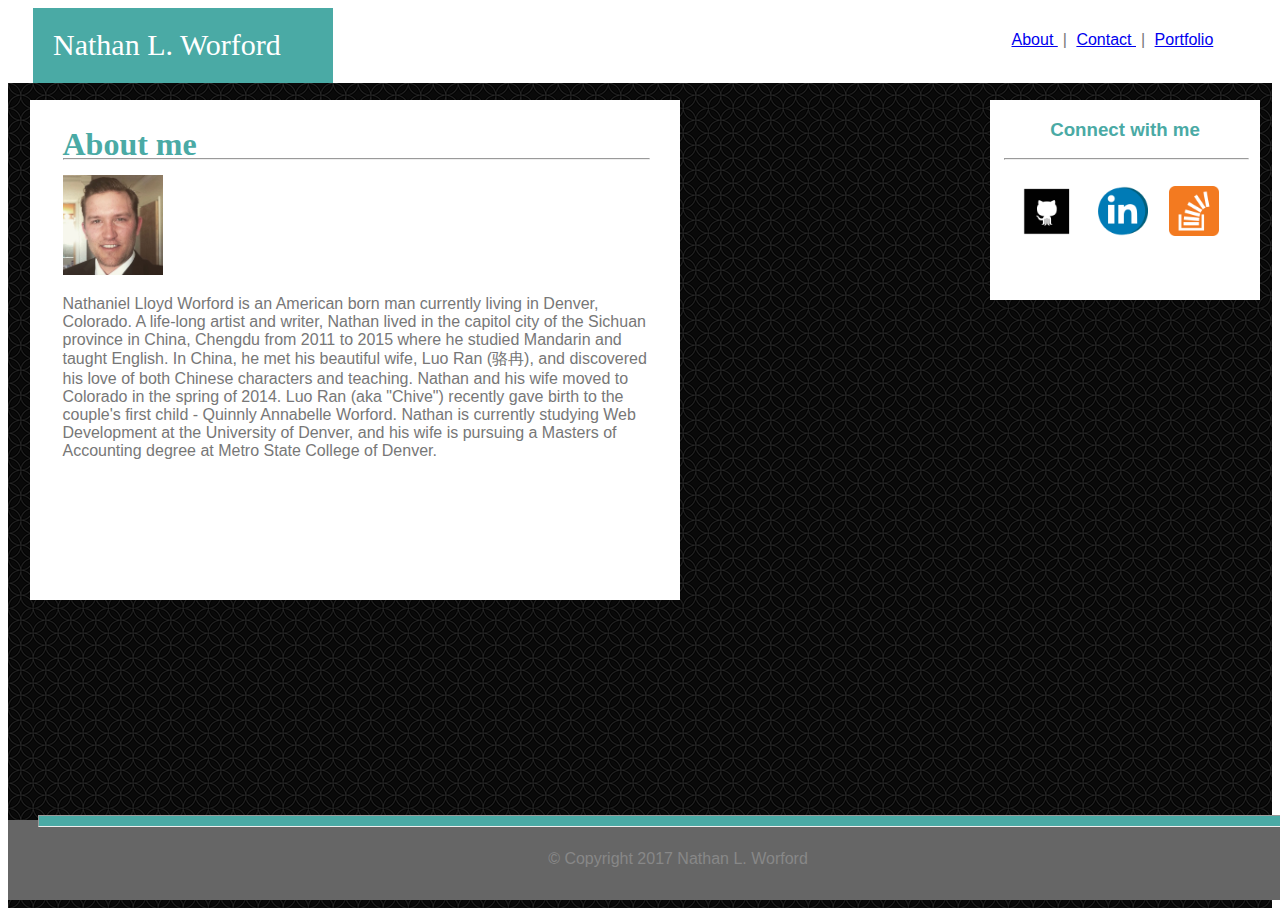
==== index.html @ fa4ae740 "11/03" ====
<!DOCTYPE html>
	<html lang="en">
    
        <head>
    		<meta charset="UTF-8">
    		<link rel="stylesheet" type="text/css" href="./style.css">
    		<title> Nathan L Worford </title>
   		</head>

   		 <body>
	   		 <section class="background-section">
				<!-- <img id="background" src="./assets/images/spiration dark.png"> -->
				<div class="content-area">
					<div class="header">
						
							<div class="floatLeft yourName"> 
								<div id="NLW"> Nathan L. Worford
								</div>
							</div>



							<div class="nav floatRight">
			       				<a href="./index.html"> <span>About </span> </a> 
										<span class="pipe">|</span>
			        			<a href="./contact.html"> Contact </a> 
										<span class="pipe">|</span>
			      				<a href="./portfolio.html"> Portfolio</a> 
			      			</div> <!-- class="nav"-->
						</div>

					</div> <!-- class="header"-->

					<div class="mainSection">

						<div id="aboutMe">
							<h1> About me </h1>
						</div> <!-- id="aboutMe"-->

						<hr id="hr1">
						
						<img id="profilePic" src="./assets/images/me-1.jpg" alt="ProfilePic"/>
						<div class="paragraph">
							<p>
								Nathaniel Lloyd Worford is an American born man currently living in Denver, Colorado. A life-long artist and writer, Nathan lived in the capitol city of the Sichuan province in China, Chengdu from 2011 to 2015 where he studied Mandarin and taught English. In China, he met his beautiful wife, Luo Ran (骆冉), and discovered his love of both Chinese characters and teaching. Nathan and his wife moved to Colorado in the spring of 2014. Luo Ran (aka "Chive") recently gave birth to the couple's first child - Quinnly Annabelle Worford. Nathan is currently studying Web Development at the University of Denver, and his wife is pursuing a Masters of Accounting degree at Metro State College of Denver.
							</p>
						</div>  <!-- class="paragraph"-->

					</div> <!-- class="mainSection"-->


					<div class="connectWithMe">
						<h3> Connect with me </h3>

							<br><br><br><br>

							<hr id="hr2">

							<a  href="https://github.com/nworford" target="_blank"> <img id="GitHub" src="./assets/images/github_square_black-128.png" alt="GitHub"> </a>
							<a href="https://www.linkedin.com/in/nathan-worford-bb1a55a5/" target="_blank"> <img id="Linkdin" src="./assets/images/LinkdIN-128.png" alt="Linkedin"> </a>
							<a href="https://stackoverflow.com/users/8267633/nathan-w" target="_blank"> <img id="StackOverflow" src="./assets/images/overflow-128.png " alt="StackOverflow"> </a>

					</div>  <!-- class="connectWithMe"-->

				</div> <!-- class="content-area"-->

				<div class="footer">
          			<hr id="hr3">
          			<footer > &copy; Copyright 2017 Nathan L. Worford </footer>
        		</div> <!-- class="footer"-->
										
			</section>
		</body>


	</html>
---- style.css ----
/* * {
	box-sizing:border-box;
} */


/* h1,h2,h3 {

	font-family: 'Georgia', Times, Times New Roman, serif;
	color:#4aaaa5; */


/*p {
	color:#777777;
	font-family:'Arial', 'Helvetica Neue', Helvetica, sans-serif;
} */

html {
	height:100%;
}

#background {

	z-index:1;
	bottom:5%;
	width:100%;
	height:98%;
}
.centerDiv
{
	width: 960px;
	height:100%;
	margin: auto;
}

.content-area {

	z-index:2;
	width:960px;
	height:600;
	/*height:625px;*/

}

.background-section
{
	background-image: url("./assets/images/spiration dark.png");
	height: 100%;
	width:100%;
}

.header {
	position:absolute;
	z-index: 1;
	width:100%;
	height:75px;						/* same height */
	background-color:#ffffff;
	border-color:#cccccc;
}
 body {
 	height:100%;
 }

.floatLeft
{
	float: left;
}
.floatRight
{
	float: right;
}

.yourName {

	z-index: 2;
	position:absolute;
	text-align:center;
	margin:0px;
	top:0%;
	left:25px;
	height:75px;
	width:300px;
	background-color:#4aaaa5;
	color:#ffffff;
}


#NLW {

	position:absolute;
	top:20px;
	left:20px;
	z-index: 3;
	color:#ffffff;
	font-family: 'Georgia', Times, Times New Roman, serif;
	font-size:30px;
	font-style:bold;
}


.nav {
	position:absolute;
	right:2%;
	top:30%;
	text-align:center;
	width:300px;
	height:40px; 
	color:#777777;
	background:#ffffff;
	font-family:'Arial', 'Helvetica Neue', Helvetica, sans-serif;

}


.pipe {
margin:0 5px 0 5px;
}

.mainSection {

	position:absolute;
	top:100px;
	left:30px;
	width:650px;
	height:500px;
	background:#ffffff;
	font-family:'Arial', 'Helvetica Neue', Helvetica, sans-serif;
	border-color:#dddddd;
	border-width:3px;
}

#mainSectionPortfolio {

	position:absolute;
	top:100px;
	left:30px;
	width:650px;
	height:1200px;
	background:#ffffff;
	font-family:'Arial', 'Helvetica Neue', Helvetica, sans-serif;
	border-color:#dddddd;
	border-width:3px;
}


#aboutMe {
	
	position:absolute;
	text-align:center;
	top:5px;
	font-family: 'Georgia', Times, Times New Roman, serif;
	color:#4aaaa5;
	margin-left:5%;
	float:left;

}

.portfolio {
	
	position:absolute;
	text-align:center;
	top:5px;
	font-family: 'Georgia', Times, Times New Roman, serif;
	color:#4aaaa5;
	margin-left:5%;
	float:left;
	

}





#contact {
	
	position:absolute;
	text-align:center;
	top:5px;
	font-family: 'Georgia', Times, Times New Roman, serif;
	color:#4aaaa5;
	margin-left:5%;
	float:left;

}

#hr1 {

position:absolute;
width:90%;
left:5%;
top:50px;
background-color:#777777;

}


#profilePic {
	
	z-index: 4;
	position:relative;
	top:15%;
	left:5%;
	width:100px;
	float;left;
	

}

.paragraph {
	
	position:relative;
	z-index: 1;
	width:90%;
	height:200px; 
	top:15%;
	left:5%;
	right:5%;				/* same height */
	background:#ffffff;
	color:#777777;
	font-family:'Arial', 'Helvetica Neue', Helvetica, sans-serif;
	float:left;
	
	}

.contactSection {
	
	position:relative;
	z-index: 1;
	width:90%;
	height:200px; 
	top:15%;
	left:5%;
	right:5%;				/* same height */
	background:#ffffff;
	color:#777777;
	font-family:'Arial', 'Helvetica Neue', Helvetica, sans-serif;
	float:left;
	
	}

#name {
	width:300px;

}

#email {

}

#message {

}



.connectWithMe {
	
	position:absolute;
	text-align:center;
	top:100px;
	right:20px;
	width:270px;
	height:200px;
	background:#ffffff;
	color:#4aaaa5;
	font-family:'Arial', 'Helvetica Neue', Helvetica, sans-serif;
	float:right;
}

#hr2 {

position:absolute;
width:90%;
top:25%;
left:5%;
right:5%;
background-color:#777777;

}

#GitHub {

	position:relative;
	float:left;
	width:50px;
	bottom:50px;
	margin:5px;
	left:10%;
}

#Linkdin {

	position:relative;
	float:left;
	width:50px;
	bottom:50px;
	margin:5px;
	left:16%;
}

#StackOverflow {

	position:relative;
	float:left;
	width:50px;
	bottom:50px;
	margin:5px;
	left:20%;
}

.portfolioBox {

	position:absolute;
	width:650px;
	height:1200px;
	margin: 70px 10px 10px 10px;
}

#hangman {

	position:relative;
	float:left;
	width:290px;
	margin:10px;
}

#rpg {

	position:relative;
	float:left;
	width:290px;
	margin:10px;
}

#trivia{

	position:relative;
	float:left;
	width:290px;
	margin:10px;
}

#rutgers {

	position:relative;
	float:left;
	width:290px;
	margin:10px;
}

#rock {

	position:relative;
	float:left;
	width:290px;
	margin:10px;
}

#hr3 {
	
	position:fixed;
	z-index:3;
	bottom:65px;
	width:100%;
	height:10px;
	background-color:#4aaaa5;

}


.footer{

	
	z-index: 1;
	position:fixed;
	bottom:0%;
	width:100%;
	height:20px;
	text-align:center;
	padding:30px;
	color:#888888;
	background:#666666;
	font-family:'Arial', 'Helvetica Neue', Helvetica, sans-serif;
	clear:both;
}
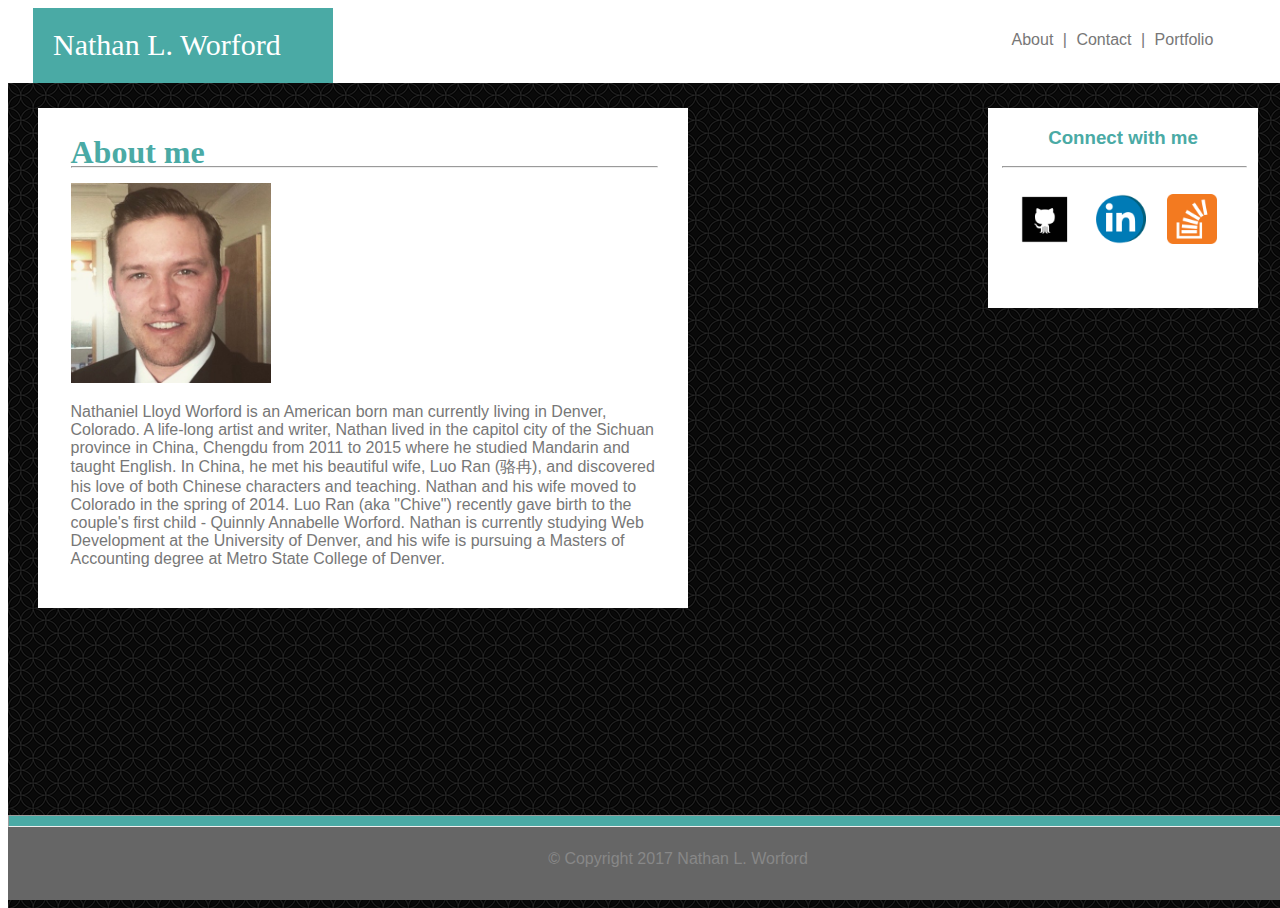
==== commit 07bcd22b: "11/04" ====
--- a/index.html
+++ b/index.html
@@ -9,6 +9,7 @@
 
    		 <body>
 	   		 <section class="background-section">
+	   		 	
 				<!-- <img id="background" src="./assets/images/spiration dark.png"> -->
 				<div class="content-area">
 					<div class="header">
@@ -21,11 +22,11 @@
 
 
 							<div class="nav floatRight">
-			       				<a href="./index.html"> <span>About </span> </a> 
+			       				<a class="nav-icons" href="./index.html"> <span>About </span> </a> 
 										<span class="pipe">|</span>
-			        			<a href="./contact.html"> Contact </a> 
+			        			<a class="nav-icons" href="./contact.html"> Contact </a> 
 										<span class="pipe">|</span>
-			      				<a href="./portfolio.html"> Portfolio</a> 
+			      				<a class="nav-icons" href="./portfolio.html"> Portfolio</a> 
 			      			</div> <!-- class="nav"-->
 						</div>
 
@@ -73,4 +74,4 @@
 		</body>
 
 
-	</html>+</html>--- a/style.css
+++ b/style.css
@@ -4,7 +4,6 @@
 
 
 /* h1,h2,h3 {
-
 	font-family: 'Georgia', Times, Times New Roman, serif;
 	color:#4aaaa5; */
 
@@ -15,6 +14,7 @@
 } */
 
 html {
+
 	height:100%;
 }
 
@@ -43,8 +43,20 @@
 
 .background-section
 {
+
+	position:absolute;
 	background-image: url("./assets/images/spiration dark.png");
 	height: 100%;
+	width:100%;
+}
+
+.background-section-two
+{
+
+	position:absolute;
+	background-image: url("./assets/images/spiration dark.png");
+	height: 100%;
+	bottom:-100%;
 	width:100%;
 }
 
@@ -110,6 +122,13 @@
 
 }
 
+.nav-icons {
+	color:#777777;
+	background:#ffffff;
+	font-family:'Arial', 'Helvetica Neue', Helvetica, sans-serif;
+	text-decoration:none;
+}
+
 
 .pipe {
 margin:0 5px 0 5px;
@@ -134,7 +153,7 @@
 	top:100px;
 	left:30px;
 	width:650px;
-	height:1200px;
+	height:800px;
 	background:#ffffff;
 	font-family:'Arial', 'Helvetica Neue', Helvetica, sans-serif;
 	border-color:#dddddd;
@@ -200,7 +219,7 @@
 	position:relative;
 	top:15%;
 	left:5%;
-	width:100px;
+	width:200px;
 	float;left;
 	
 
@@ -222,6 +241,22 @@
 	
 	}
 
+.paragraphtwo {
+	
+	position:relative;
+	z-index: 1;
+	width:50%;
+	height:200px; 
+	top:15%;
+	left:50%;
+	right:5%;				/* same height */
+	background:#ffffff;
+	color:#777777;
+	font-family:'Arial', 'Helvetica Neue', Helvetica, sans-serif;
+	float:left;
+	
+	}
+
 .contactSection {
 	
 	position:relative;
@@ -249,6 +284,20 @@
 
 #message {
 
+	width:300px;
+	height:200px;
+
+}
+
+#submit {
+
+position:absolute;
+bottom:-210px;
+width:100px;
+height:50px;
+background-color:#4aaaa5;
+color:#ffffff;
+font-size:15px;
 }
 
 
@@ -258,7 +307,7 @@
 	position:absolute;
 	text-align:center;
 	top:100px;
-	right:20px;
+	right:30px;
 	width:270px;
 	height:200px;
 	background:#ffffff;
@@ -312,7 +361,7 @@
 
 	position:absolute;
 	width:650px;
-	height:1200px;
+	height:800px;
 	margin: 70px 10px 10px 10px;
 }
 
@@ -321,6 +370,7 @@
 	position:relative;
 	float:left;
 	width:290px;
+	height:215px;
 	margin:10px;
 }
 
@@ -329,6 +379,7 @@
 	position:relative;
 	float:left;
 	width:290px;
+	height:215px;
 	margin:10px;
 }
 
@@ -337,6 +388,7 @@
 	position:relative;
 	float:left;
 	width:290px;
+	height:215px;
 	margin:10px;
 }
 
@@ -345,6 +397,7 @@
 	position:relative;
 	float:left;
 	width:290px;
+	height:215px;
 	margin:10px;
 }
 
@@ -353,6 +406,7 @@
 	position:relative;
 	float:left;
 	width:290px;
+	height:215px;
 	margin:10px;
 }
 
@@ -364,6 +418,8 @@
 	width:100%;
 	height:10px;
 	background-color:#4aaaa5;
+	left:8px
+
 
 }
 
@@ -382,6 +438,4 @@
 	background:#666666;
 	font-family:'Arial', 'Helvetica Neue', Helvetica, sans-serif;
 	clear:both;
-}
-
-
+}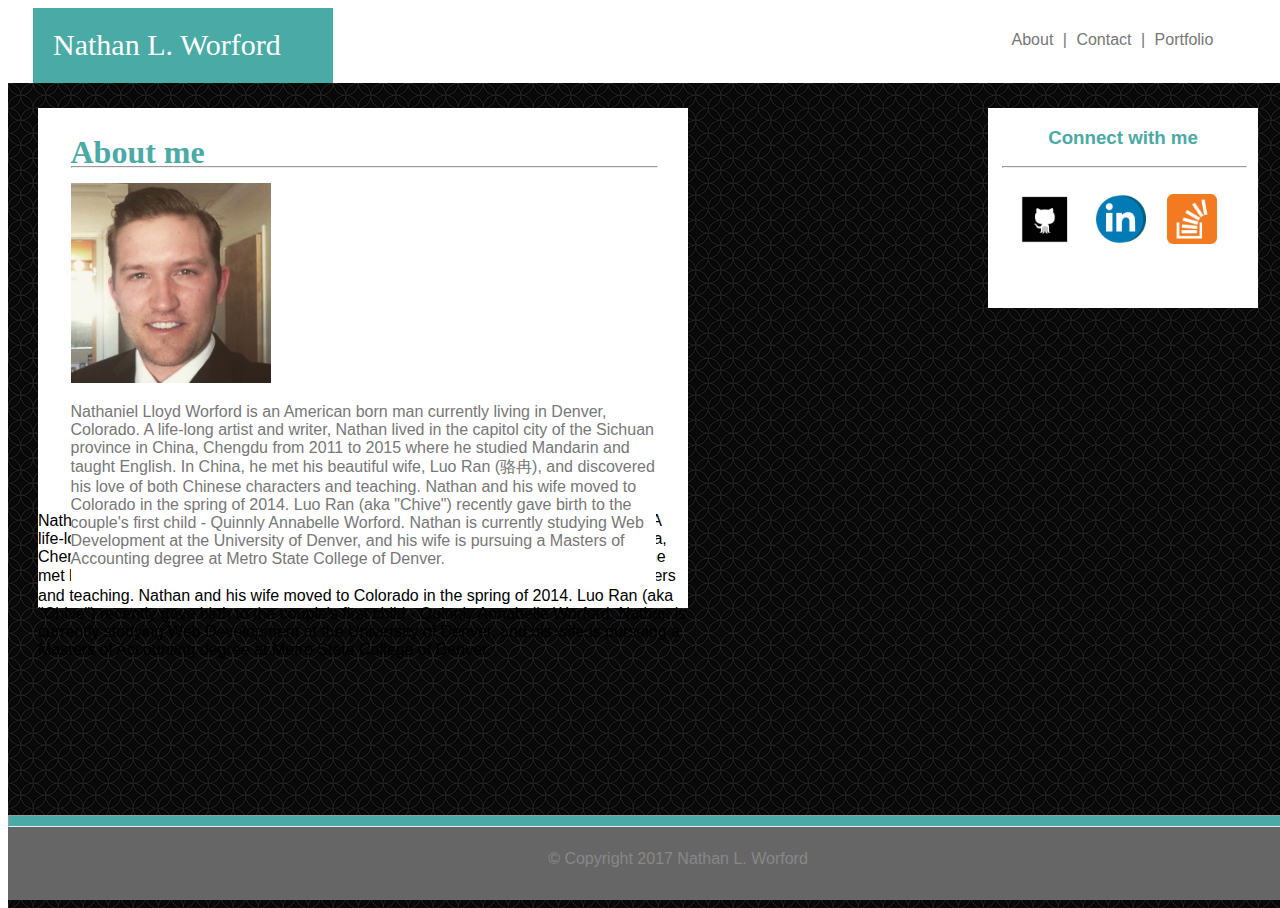
==== commit bacf0bf1: "11/03 evening" ====
--- a/index.html
+++ b/index.html
@@ -9,7 +9,7 @@
 
    		 <body>
 	   		 <section class="background-section">
-	   		 	
+
 				<!-- <img id="background" src="./assets/images/spiration dark.png"> -->
 				<div class="content-area">
 					<div class="header">
@@ -41,7 +41,13 @@
 						<hr id="hr1">
 						
 						<img id="profilePic" src="./assets/images/me-1.jpg" alt="ProfilePic"/>
+
 						<div class="paragraph">
+							<p>
+								Nathaniel Lloyd Worford is an American born man currently living in Denver, Colorado. A life-long artist and writer, Nathan lived in the capitol city of the Sichuan province in China, Chengdu from 2011 to 2015 where he studied Mandarin and taught English. In China, he met his beautiful wife, Luo Ran (骆冉), and discovered his love of both Chinese characters and teaching. Nathan and his wife moved to Colorado in the spring of 2014. Luo Ran (aka "Chive") recently gave birth to the couple's first child - Quinnly Annabelle Worford. Nathan is currently studying Web Development at the University of Denver, and his wife is pursuing a Masters of Accounting degree at Metro State College of Denver.
+							</p>
+						</div>  <!-- class="paragraph"-->
+						<div class="paragraph-two">
 							<p>
 								Nathaniel Lloyd Worford is an American born man currently living in Denver, Colorado. A life-long artist and writer, Nathan lived in the capitol city of the Sichuan province in China, Chengdu from 2011 to 2015 where he studied Mandarin and taught English. In China, he met his beautiful wife, Luo Ran (骆冉), and discovered his love of both Chinese characters and teaching. Nathan and his wife moved to Colorado in the spring of 2014. Luo Ran (aka "Chive") recently gave birth to the couple's first child - Quinnly Annabelle Worford. Nathan is currently studying Web Development at the University of Denver, and his wife is pursuing a Masters of Accounting degree at Metro State College of Denver.
 							</p>
@@ -63,7 +69,7 @@
 
 					</div>  <!-- class="connectWithMe"-->
 
-				</div> <!-- class="content-area"-->
+				
 
 				<div class="footer">
           			<hr id="hr3">
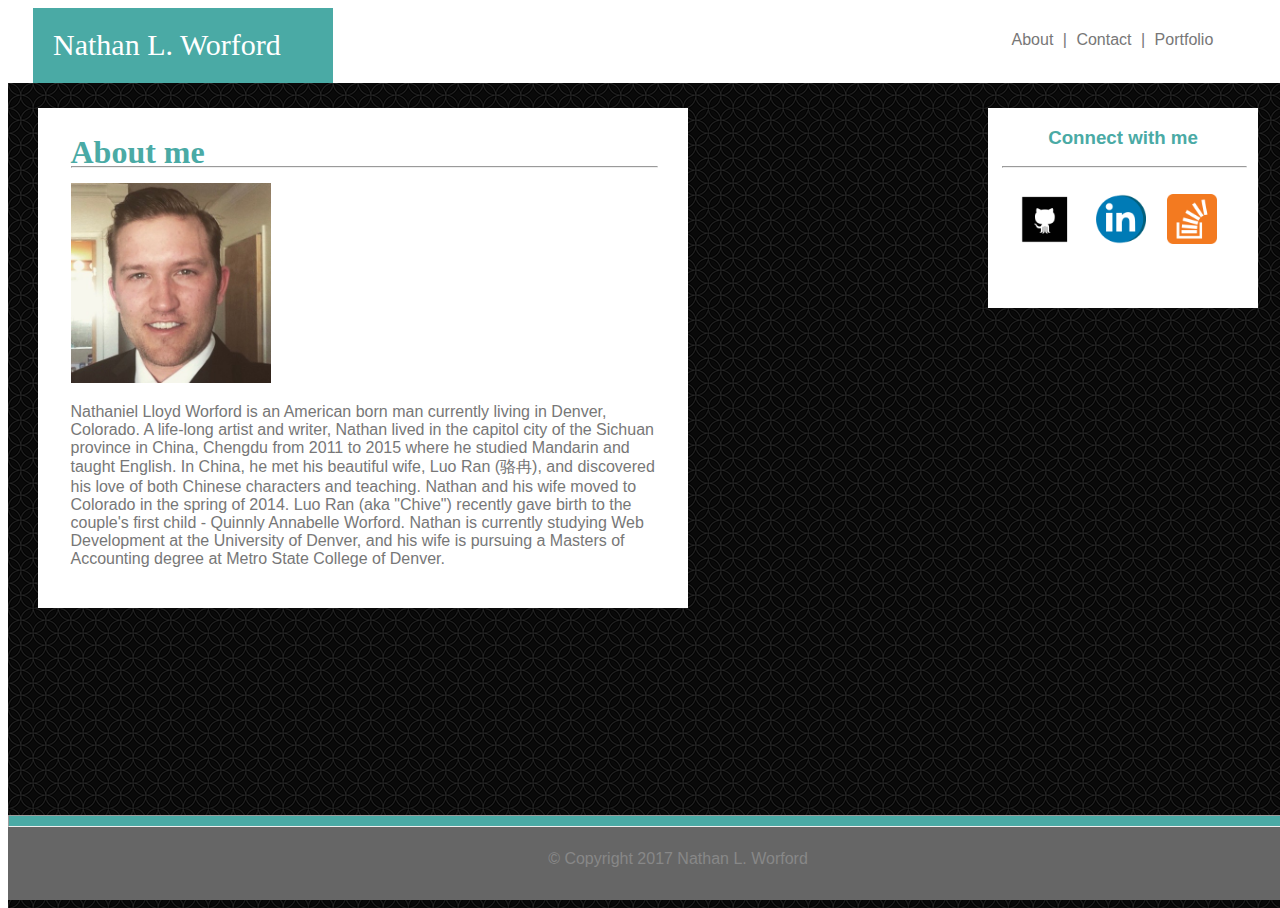
==== commit b4cc266c: "11/03 5:15" ====
--- a/index.html
+++ b/index.html
@@ -47,11 +47,7 @@
 								Nathaniel Lloyd Worford is an American born man currently living in Denver, Colorado. A life-long artist and writer, Nathan lived in the capitol city of the Sichuan province in China, Chengdu from 2011 to 2015 where he studied Mandarin and taught English. In China, he met his beautiful wife, Luo Ran (骆冉), and discovered his love of both Chinese characters and teaching. Nathan and his wife moved to Colorado in the spring of 2014. Luo Ran (aka "Chive") recently gave birth to the couple's first child - Quinnly Annabelle Worford. Nathan is currently studying Web Development at the University of Denver, and his wife is pursuing a Masters of Accounting degree at Metro State College of Denver.
 							</p>
 						</div>  <!-- class="paragraph"-->
-						<div class="paragraph-two">
-							<p>
-								Nathaniel Lloyd Worford is an American born man currently living in Denver, Colorado. A life-long artist and writer, Nathan lived in the capitol city of the Sichuan province in China, Chengdu from 2011 to 2015 where he studied Mandarin and taught English. In China, he met his beautiful wife, Luo Ran (骆冉), and discovered his love of both Chinese characters and teaching. Nathan and his wife moved to Colorado in the spring of 2014. Luo Ran (aka "Chive") recently gave birth to the couple's first child - Quinnly Annabelle Worford. Nathan is currently studying Web Development at the University of Denver, and his wife is pursuing a Masters of Accounting degree at Metro State College of Denver.
-							</p>
-						</div>  <!-- class="paragraph"-->
+						
 
 					</div> <!-- class="mainSection"-->
 
--- a/style.css
+++ b/style.css
@@ -241,21 +241,6 @@
 	
 	}
 
-.paragraphtwo {
-	
-	position:relative;
-	z-index: 1;
-	width:50%;
-	height:200px; 
-	top:15%;
-	left:50%;
-	right:5%;				/* same height */
-	background:#ffffff;
-	color:#777777;
-	font-family:'Arial', 'Helvetica Neue', Helvetica, sans-serif;
-	float:left;
-	
-	}
 
 .contactSection {
 	
